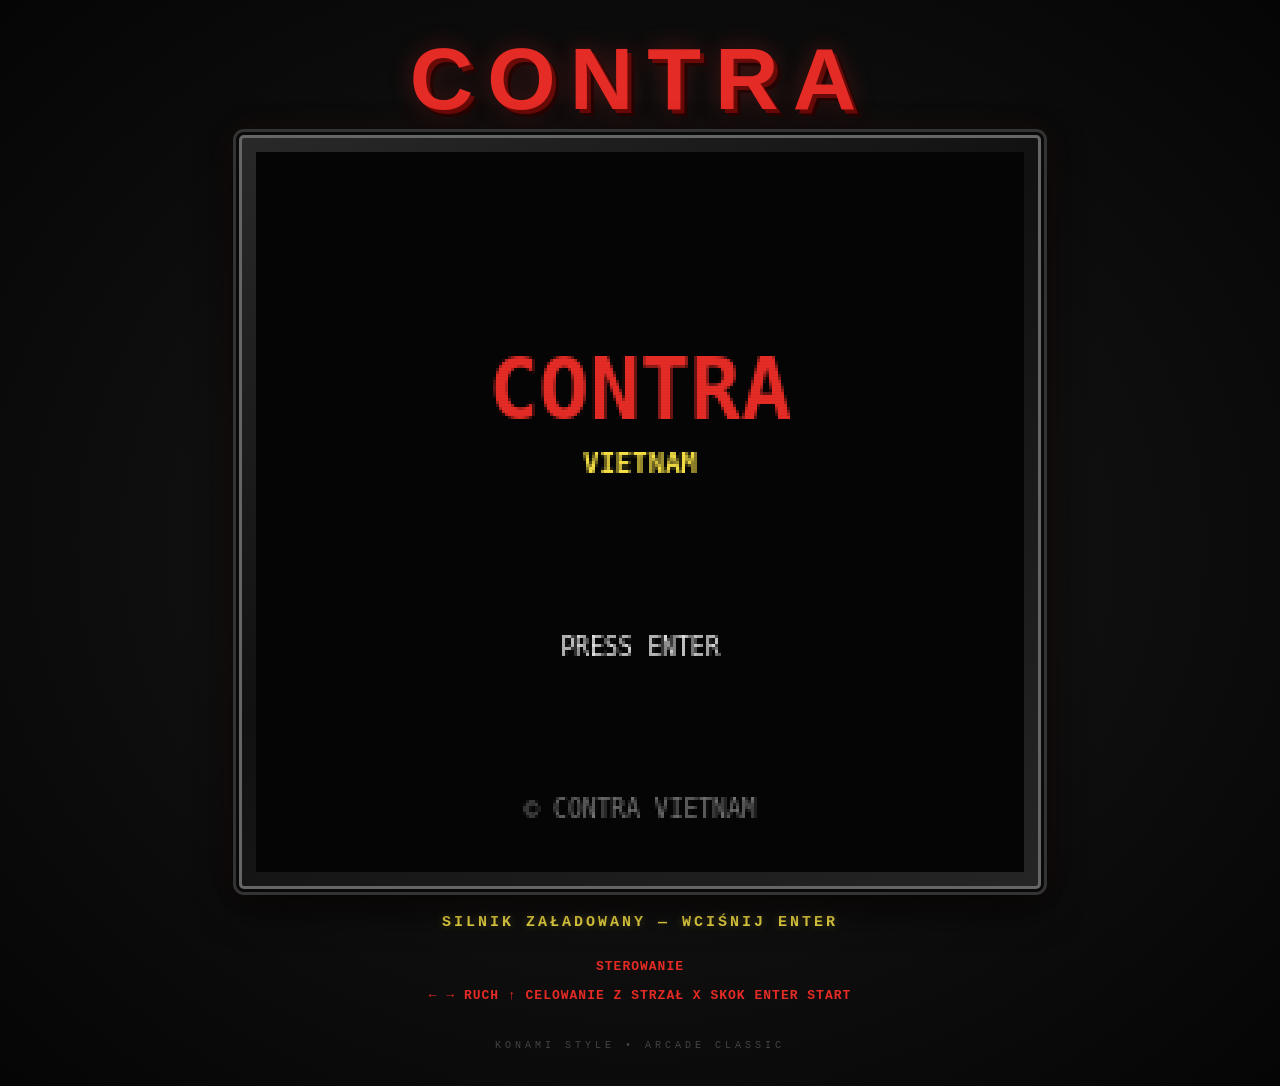
==== index.html @ 0222de99 "Move project files to repository root" ====
<!DOCTYPE html>
<html lang="pl">
<head>
    <meta charset="UTF-8">
    <meta name="viewport" content="width=device-width, initial-scale=1.0">

    <title>CONTRA</title>

    <meta name="description" content="Contra – klasyczna gra akcji w stylu NES">

    <link rel="stylesheet" href="style.css">
</head>

<body>

    <main id="game-container">

        <!-- TYTUŁ GRY -->
        <header id="game-header">
            <h1>CONTRA</h1>
        </header>

        <!-- OBSZAR GRY -->
        <section id="game-screen">

            <canvas
                id="game-canvas"
                width="256"
                height="240"
                aria-label="Ekran gry Contra"
            >
                Twoja przeglądarka nie obsługuje elementu Canvas.
            </canvas>

        </section>

        <!-- INFORMACJA O STANIE GRY -->
        <div id="game-status">
            <span id="status-message">LOADING...</span>
        </div>

        <!-- STEROWANIE -->
        <section id="game-controls">

            <div class="control-info">
                <span>STEROWANIE</span>
            </div>

            <div class="control-keys">
                <span>← →</span>
                <span>RUCH</span>

                <span>↑</span>
                <span>CELOWANIE</span>

                <span>Z</span>
                <span>STRZAŁ</span>

                <span>X</span>
                <span>SKOK</span>

                <span>ENTER</span>
                <span>START</span>
            </div>

        </section>

    </main>

    <noscript>
        <p>Do uruchomienia gry wymagany jest JavaScript.</p>
    </noscript>

    <!-- SILNIK GRY -->
    <script type="module" src="js/game.js"></script>

</body>
</html>
---- style.css ----
/* =========================================================
   CONTRA — RETRO ARCADE DESIGN
   NES / PEGASUS STYLE
   ========================================================= */

:root {
    --red: #e52b25;
    --yellow: #f5df45;
    --white: #eeeeee;
    --dark: #080808;
    --panel: #151515;
    --border: #555;
}

* {
    box-sizing: border-box;
    margin: 0;
    padding: 0;
}

html {
    min-height: 100%;
    background: var(--dark);
}

body {
    min-height: 100vh;
    background:
        radial-gradient(
            ellipse at center,
            #202020 0%,
            #101010 45%,
            #050505 100%
        );

    color: var(--white);
    font-family: Arial, Helvetica, sans-serif;

    display: flex;
    justify-content: center;
    align-items: center;

    overflow-x: hidden;
}

/* =========================================================
   GŁÓWNY KONTENER
   ========================================================= */

#game-container {
    width: 100%;
    max-width: 1100px;
    min-height: 100vh;

    padding: 35px 20px;

    display: flex;
    flex-direction: column;
    align-items: center;
    justify-content: center;
}

/* =========================================================
   LOGO CONTRA
   ========================================================= */

h1 {
    font-family: Impact, "Arial Black", sans-serif;
    font-size: clamp(48px, 9vw, 88px);
    font-weight: 900;

    color: var(--red);

    letter-spacing: 14px;
    line-height: 1;

    margin-bottom: 12px;

    text-shadow:
        4px 4px 0 #680b08,
        7px 7px 0 #250504,
        0 0 25px rgba(229, 43, 37, 0.3);
}

/* =========================================================
   EKRAN GRY
   ========================================================= */

#game-screen {
    position: relative;

    display: inline-block;

    padding: 14px;

    background:
        linear-gradient(
            145deg,
            #292929,
            #111111 45%,
            #252525
        );

    border: 3px solid #666;
    border-radius: 5px;

    box-shadow:
        0 0 0 3px #090909,
        0 0 0 6px #333,
        0 15px 40px rgba(0, 0, 0, 0.9),
        0 0 35px rgba(229, 43, 37, 0.12);
}

/* =========================================================
   CANVAS
   ========================================================= */

#game-canvas {
    display: block;

    width: 768px;
    height: 720px;

    max-width: 100%;

    background: #000;

    image-rendering: pixelated;
    image-rendering: crisp-edges;
}

/* =========================================================
   EFEKT STAREGO TELEWIZORA
   ========================================================= */

#game-screen::after {
    content: "";

    position: absolute;
    inset: 14px;

    pointer-events: none;

    background:
        repeating-linear-gradient(
            to bottom,
            rgba(0, 0, 0, 0) 0px,
            rgba(0, 0, 0, 0) 2px,
            rgba(0, 0, 0, 0.13) 3px
        );

    opacity: 0.55;
}

/* =========================================================
   STATUS GRY
   ========================================================= */

#game-status {
    margin-top: 25px;

    color: var(--yellow);

    font-family: "Courier New", monospace;
    font-size: 15px;
    font-weight: bold;

    letter-spacing: 3px;
    text-transform: uppercase;

    text-shadow:
        0 0 8px rgba(245, 223, 69, 0.3);
}

/* =========================================================
   STEROWANIE
   ========================================================= */

#game-controls {
    margin-top: 22px;

    color: #888;

    font-family: "Courier New", monospace;
    font-size: 13px;

    line-height: 2.2;
    letter-spacing: 1px;

    text-align: center;
}

#game-controls span {
    color: var(--red);
    font-weight: bold;
}

/* =========================================================
   DOLNY PODPIS
   ========================================================= */

#game-container::after {
    content: "KONAMI STYLE • ARCADE CLASSIC";

    margin-top: 30px;

    color: #444;

    font-family: "Courier New", monospace;
    font-size: 10px;

    letter-spacing: 4px;
}

/* =========================================================
   RESPONSYWNOŚĆ
   ========================================================= */

@media (max-width: 850px) {

    #game-container {
        padding: 25px 12px;
    }

    #game-canvas {
        width: min(768px, 100%);
        height: auto;
    }

    h1 {
        letter-spacing: 8px;
    }

}

@media (max-width: 480px) {

    #game-container {
        padding: 20px 8px;
    }

    h1 {
        font-size: 42px;
        letter-spacing: 5px;
    }

    #game-screen {
        padding: 7px;
        border-width: 2px;
    }

    #game-screen::after {
        inset: 7px;
    }

    #game-status {
        font-size: 11px;
        letter-spacing: 2px;
    }

    #game-controls {
        font-size: 11px;
    }

}
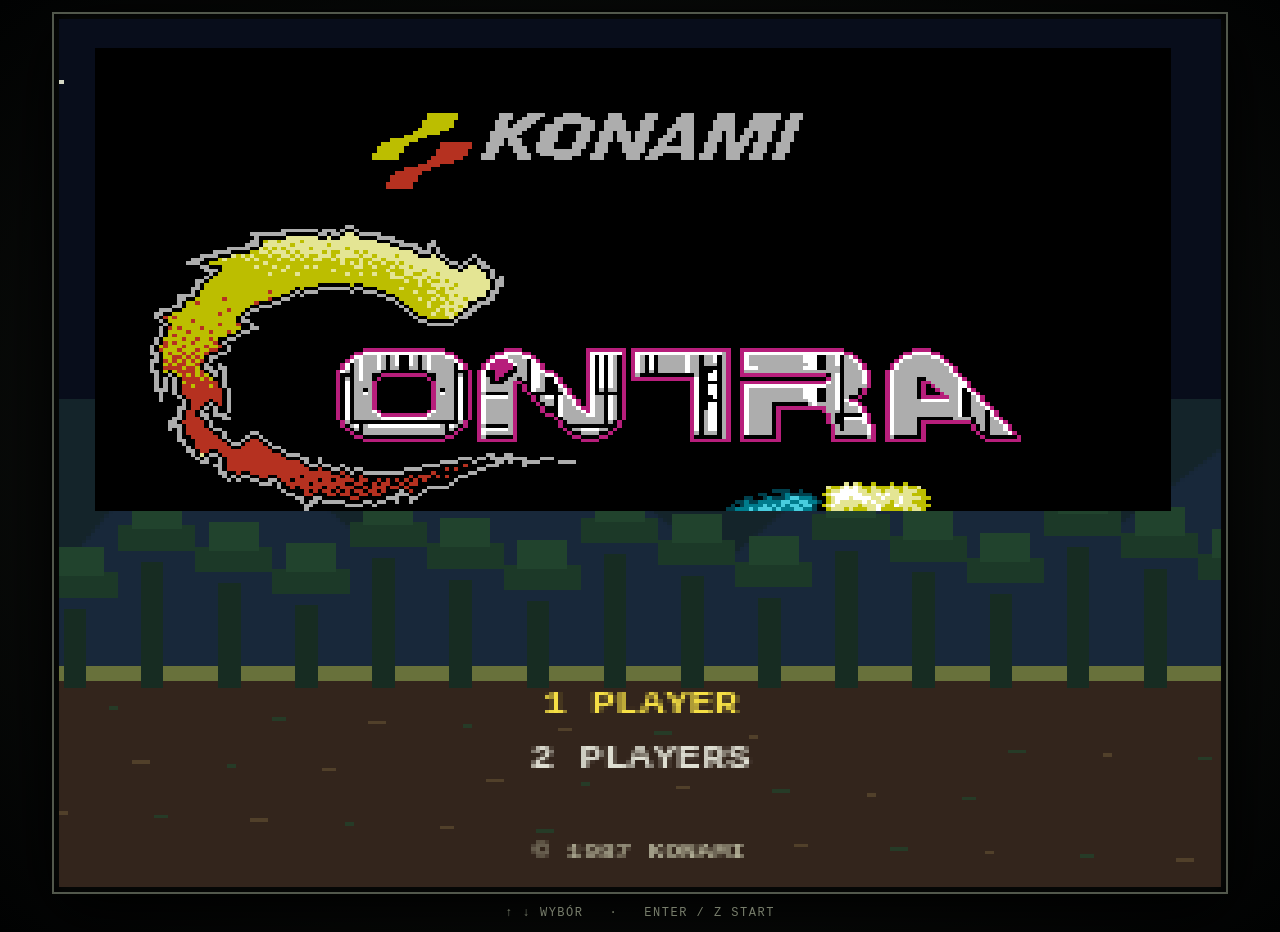
==== commit 25c8ebd0: "Rebuild Contra foundation with modular NES-style title scene" ====
--- a/index.html
+++ b/index.html
@@ -1,79 +1,22 @@
-
-<!DOCTYPE html>
-<html lang="pl">
-<head>
-    <meta charset="UTF-8">
-    <meta name="viewport" content="width=device-width, initial-scale=1.0">
-
-    <title>CONTRA</title>
-
-    <meta name="description" content="Contra – klasyczna gra akcji w stylu NES">
-
-    <link rel="stylesheet" href="style.css">
-</head>
-
-<body>
-
-    <main id="game-container">
-
-        <!-- TYTUŁ GRY -->
-        <header id="game-header">
-            <h1>CONTRA</h1>
-        </header>
-
-        <!-- OBSZAR GRY -->
-        <section id="game-screen">
-
-            <canvas
-                id="game-canvas"
-                width="256"
-                height="240"
-                aria-label="Ekran gry Contra"
-            >
-                Twoja przeglądarka nie obsługuje elementu Canvas.
-            </canvas>
-
-        </section>
-
-        <!-- INFORMACJA O STANIE GRY -->
-        <div id="game-status">
-            <span id="status-message">LOADING...</span>
-        </div>
-
-        <!-- STEROWANIE -->
-        <section id="game-controls">
-
-            <div class="control-info">
-                <span>STEROWANIE</span>
-            </div>
-
-            <div class="control-keys">
-                <span>← →</span>
-                <span>RUCH</span>
-
-                <span>↑</span>
-                <span>CELOWANIE</span>
-
-                <span>Z</span>
-                <span>STRZAŁ</span>
-
-                <span>X</span>
-                <span>SKOK</span>
-
-                <span>ENTER</span>
-                <span>START</span>
-            </div>
-
-        </section>
-
-    </main>
-
-    <noscript>
-        <p>Do uruchomienia gry wymagany jest JavaScript.</p>
-    </noscript>
-
-    <!-- SILNIK GRY -->
-    <script type="module" src="js/game.js"></script>
-
-</body>
-</html>
+<!doctype html>
+<html lang="pl">
+<head>
+  <meta charset="utf-8">
+  <meta name="viewport" content="width=device-width, initial-scale=1">
+  <meta name="theme-color" content="#050607">
+  <title>CONTRA — NES Remake</title>
+  <meta name="description" content="Fanowski remake klasycznej gry Contra na NES, tworzony w JavaScript.">
+  <link rel="stylesheet" href="style.css">
+</head>
+<body>
+  <main class="cabinet" aria-label="Contra">
+    <div class="screen-frame">
+      <canvas id="game" width="256" height="240" aria-label="Ekran gry Contra">
+        Twoja przeglądarka nie obsługuje Canvas.
+      </canvas>
+    </div>
+    <p class="hint">↑ ↓ WYBÓR &nbsp; · &nbsp; ENTER / Z START</p>
+  </main>
+  <script type="module" src="js/game.js"></script>
+</body>
+</html>
--- a/style.css
+++ b/style.css
@@ -1,266 +1,51 @@
-
-/* =========================================================
-   CONTRA — RETRO ARCADE DESIGN
-   NES / PEGASUS STYLE
-   ========================================================= */
-
-:root {
-    --red: #e52b25;
-    --yellow: #f5df45;
-    --white: #eeeeee;
-    --dark: #080808;
-    --panel: #151515;
-    --border: #555;
-}
-
-* {
-    box-sizing: border-box;
-    margin: 0;
-    padding: 0;
-}
-
-html {
-    min-height: 100%;
-    background: var(--dark);
-}
-
-body {
-    min-height: 100vh;
-    background:
-        radial-gradient(
-            ellipse at center,
-            #202020 0%,
-            #101010 45%,
-            #050505 100%
-        );
-
-    color: var(--white);
-    font-family: Arial, Helvetica, sans-serif;
-
-    display: flex;
-    justify-content: center;
-    align-items: center;
-
-    overflow-x: hidden;
-}
-
-/* =========================================================
-   GŁÓWNY KONTENER
-   ========================================================= */
-
-#game-container {
-    width: 100%;
-    max-width: 1100px;
-    min-height: 100vh;
-
-    padding: 35px 20px;
-
-    display: flex;
-    flex-direction: column;
-    align-items: center;
-    justify-content: center;
-}
-
-/* =========================================================
-   LOGO CONTRA
-   ========================================================= */
-
-h1 {
-    font-family: Impact, "Arial Black", sans-serif;
-    font-size: clamp(48px, 9vw, 88px);
-    font-weight: 900;
-
-    color: var(--red);
-
-    letter-spacing: 14px;
-    line-height: 1;
-
-    margin-bottom: 12px;
-
-    text-shadow:
-        4px 4px 0 #680b08,
-        7px 7px 0 #250504,
-        0 0 25px rgba(229, 43, 37, 0.3);
-}
-
-/* =========================================================
-   EKRAN GRY
-   ========================================================= */
-
-#game-screen {
-    position: relative;
-
-    display: inline-block;
-
-    padding: 14px;
-
-    background:
-        linear-gradient(
-            145deg,
-            #292929,
-            #111111 45%,
-            #252525
-        );
-
-    border: 3px solid #666;
-    border-radius: 5px;
-
-    box-shadow:
-        0 0 0 3px #090909,
-        0 0 0 6px #333,
-        0 15px 40px rgba(0, 0, 0, 0.9),
-        0 0 35px rgba(229, 43, 37, 0.12);
-}
-
-/* =========================================================
-   CANVAS
-   ========================================================= */
-
-#game-canvas {
-    display: block;
-
-    width: 768px;
-    height: 720px;
-
-    max-width: 100%;
-
-    background: #000;
-
-    image-rendering: pixelated;
-    image-rendering: crisp-edges;
-}
-
-/* =========================================================
-   EFEKT STAREGO TELEWIZORA
-   ========================================================= */
-
-#game-screen::after {
-    content: "";
-
-    position: absolute;
-    inset: 14px;
-
-    pointer-events: none;
-
-    background:
-        repeating-linear-gradient(
-            to bottom,
-            rgba(0, 0, 0, 0) 0px,
-            rgba(0, 0, 0, 0) 2px,
-            rgba(0, 0, 0, 0.13) 3px
-        );
-
-    opacity: 0.55;
-}
-
-/* =========================================================
-   STATUS GRY
-   ========================================================= */
-
-#game-status {
-    margin-top: 25px;
-
-    color: var(--yellow);
-
-    font-family: "Courier New", monospace;
-    font-size: 15px;
-    font-weight: bold;
-
-    letter-spacing: 3px;
-    text-transform: uppercase;
-
-    text-shadow:
-        0 0 8px rgba(245, 223, 69, 0.3);
-}
-
-/* =========================================================
-   STEROWANIE
-   ========================================================= */
-
-#game-controls {
-    margin-top: 22px;
-
-    color: #888;
-
-    font-family: "Courier New", monospace;
-    font-size: 13px;
-
-    line-height: 2.2;
-    letter-spacing: 1px;
-
-    text-align: center;
-}
-
-#game-controls span {
-    color: var(--red);
-    font-weight: bold;
-}
-
-/* =========================================================
-   DOLNY PODPIS
-   ========================================================= */
-
-#game-container::after {
-    content: "KONAMI STYLE • ARCADE CLASSIC";
-
-    margin-top: 30px;
-
-    color: #444;
-
-    font-family: "Courier New", monospace;
-    font-size: 10px;
-
-    letter-spacing: 4px;
-}
-
-/* =========================================================
-   RESPONSYWNOŚĆ
-   ========================================================= */
-
-@media (max-width: 850px) {
-
-    #game-container {
-        padding: 25px 12px;
-    }
-
-    #game-canvas {
-        width: min(768px, 100%);
-        height: auto;
-    }
-
-    h1 {
-        letter-spacing: 8px;
-    }
-
-}
-
-@media (max-width: 480px) {
-
-    #game-container {
-        padding: 20px 8px;
-    }
-
-    h1 {
-        font-size: 42px;
-        letter-spacing: 5px;
-    }
-
-    #game-screen {
-        padding: 7px;
-        border-width: 2px;
-    }
-
-    #game-screen::after {
-        inset: 7px;
-    }
-
-    #game-status {
-        font-size: 11px;
-        letter-spacing: 2px;
-    }
-
-    #game-controls {
-        font-size: 11px;
-    }
-
-}
+:root {
+  color-scheme: dark;
+  background: #050607;
+  font-family: "Courier New", monospace;
+}
+* { box-sizing: border-box; }
+html, body {
+  width: 100%;
+  min-height: 100%;
+  margin: 0;
+}
+body {
+  min-height: 100svh;
+  display: grid;
+  place-items: center;
+  overflow: hidden;
+  background: radial-gradient(ellipse at center, #20251f 0%, #0b0d0b 54%, #020303 100%);
+}
+.cabinet {
+  width: min(100vw, calc(100svh * 4 / 3));
+  display: grid;
+  justify-items: center;
+  gap: 12px;
+  padding: 12px;
+}
+.screen-frame {
+  width: 100%;
+  aspect-ratio: 4 / 3;
+  padding: 5px;
+  background: #090b09;
+  border: 2px solid #52584c;
+  box-shadow: 0 0 0 2px #020302, 0 18px 60px #000, inset 0 0 18px #000;
+}
+#game {
+  display: block;
+  width: 100%;
+  height: 100%;
+  background: #000;
+  image-rendering: pixelated;
+  image-rendering: crisp-edges;
+}
+.hint {
+  margin: 0;
+  color: #777d6b;
+  font-size: clamp(9px, 1.5vw, 12px);
+  letter-spacing: 1.5px;
+  text-align: center;
+}
+@media (max-aspect-ratio: 4/3) {
+  .cabinet { width: 100vw; }
+}
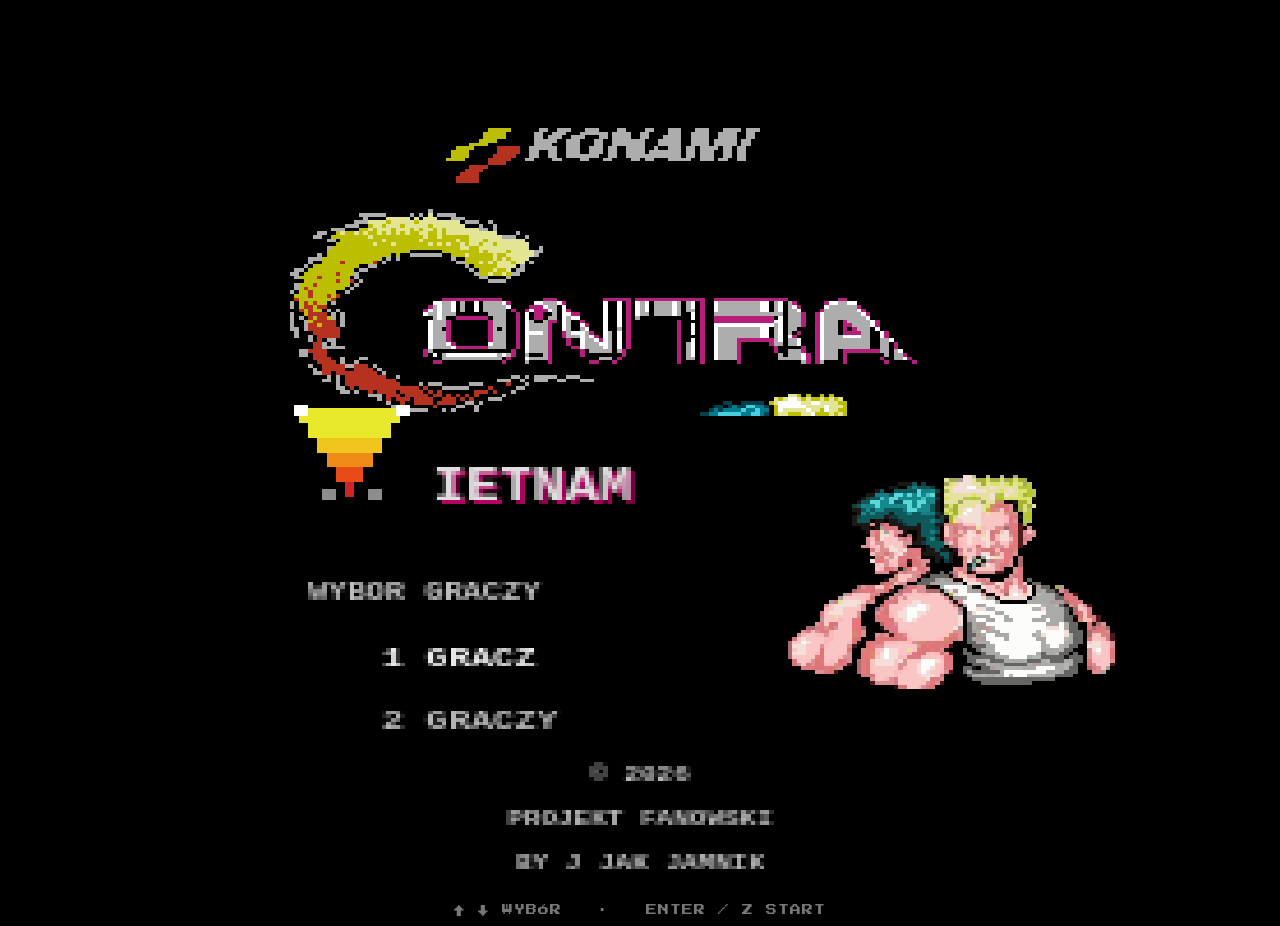
==== commit 628e746f: "Implement Polish Contra Vietnam title screen" ====
--- a/index.html
+++ b/index.html
@@ -3,15 +3,18 @@
 <head>
   <meta charset="utf-8">
   <meta name="viewport" content="width=device-width, initial-scale=1">
-  <meta name="theme-color" content="#050607">
-  <title>CONTRA — NES Remake</title>
-  <meta name="description" content="Fanowski remake klasycznej gry Contra na NES, tworzony w JavaScript.">
+  <meta name="theme-color" content="#000000">
+  <title>CONTRA VIETNAM</title>
+  <meta name="description" content="Fanowski projekt Contra Vietnam — 2026.">
+  <link rel="preconnect" href="https://fonts.googleapis.com">
+  <link rel="preconnect" href="https://fonts.gstatic.com" crossorigin>
+  <link href="https://fonts.googleapis.com/css2?family=Press+Start+2P&display=swap" rel="stylesheet">
   <link rel="stylesheet" href="style.css">
 </head>
 <body>
-  <main class="cabinet" aria-label="Contra">
+  <main class="cabinet" aria-label="Contra Vietnam">
     <div class="screen-frame">
-      <canvas id="game" width="256" height="240" aria-label="Ekran gry Contra">
+      <canvas id="game" width="256" height="240" aria-label="Ekran startowy Contra Vietnam">
         Twoja przeglądarka nie obsługuje Canvas.
       </canvas>
     </div>
@@ -19,4 +22,4 @@
   </main>
   <script type="module" src="js/game.js"></script>
 </body>
-</html>+</html>
--- a/style.css
+++ b/style.css
@@ -1,51 +1,16 @@
 :root {
   color-scheme: dark;
-  background: #050607;
-  font-family: "Courier New", monospace;
+  background: #000;
+  font-family: "Press Start 2P", "Courier New", monospace;
 }
 * { box-sizing: border-box; }
-html, body {
-  width: 100%;
-  min-height: 100%;
-  margin: 0;
+html, body { width:100%; min-height:100%; margin:0; }
+body {
+  min-height:100svh; display:grid; place-items:center; overflow:hidden;
+  background:#000;
 }
-body {
-  min-height: 100svh;
-  display: grid;
-  place-items: center;
-  overflow: hidden;
-  background: radial-gradient(ellipse at center, #20251f 0%, #0b0d0b 54%, #020303 100%);
-}
-.cabinet {
-  width: min(100vw, calc(100svh * 4 / 3));
-  display: grid;
-  justify-items: center;
-  gap: 12px;
-  padding: 12px;
-}
-.screen-frame {
-  width: 100%;
-  aspect-ratio: 4 / 3;
-  padding: 5px;
-  background: #090b09;
-  border: 2px solid #52584c;
-  box-shadow: 0 0 0 2px #020302, 0 18px 60px #000, inset 0 0 18px #000;
-}
-#game {
-  display: block;
-  width: 100%;
-  height: 100%;
-  background: #000;
-  image-rendering: pixelated;
-  image-rendering: crisp-edges;
-}
-.hint {
-  margin: 0;
-  color: #777d6b;
-  font-size: clamp(9px, 1.5vw, 12px);
-  letter-spacing: 1.5px;
-  text-align: center;
-}
-@media (max-aspect-ratio: 4/3) {
-  .cabinet { width: 100vw; }
-}
+.cabinet { width:min(100vw, calc(100svh * 4 / 3)); display:grid; justify-items:center; gap:10px; padding:10px; }
+.screen-frame { width:100%; aspect-ratio:4/3; padding:0; background:#000; border:0; box-shadow:none; }
+#game { display:block; width:100%; height:100%; background:#000; image-rendering:pixelated; image-rendering:crisp-edges; }
+.hint { margin:0; color:#777; font-size:clamp(8px,1.3vw,11px); letter-spacing:1px; text-align:center; }
+@media (max-aspect-ratio:4/3) { .cabinet { width:100vw; } }
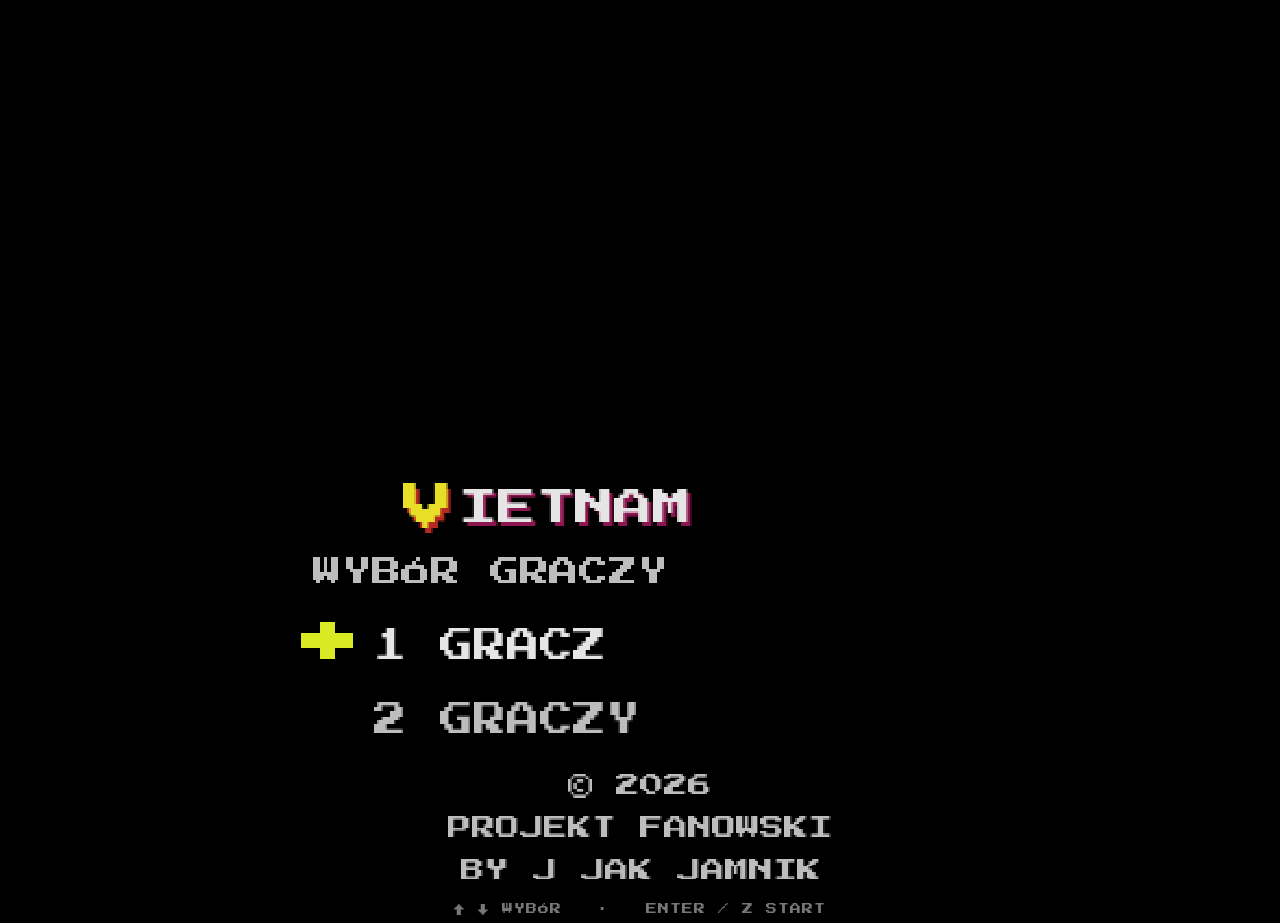
==== commit 5d81fed5: "Rebuild title screen from original transparent Contra cutouts" ====
--- a/index.html
+++ b/index.html
@@ -14,7 +14,7 @@
 <body>
   <main class="cabinet" aria-label="Contra Vietnam">
     <div class="screen-frame">
-      <canvas id="game" width="256" height="240" aria-label="Ekran startowy Contra Vietnam">
+      <canvas id="game" width="640" height="480" aria-label="Ekran startowy Contra Vietnam">
         Twoja przeglądarka nie obsługuje Canvas.
       </canvas>
     </div>
--- a/style.css
+++ b/style.css
@@ -1,7 +1,7 @@
 :root {
   color-scheme: dark;
   background: #000;
-  font-family: "Press Start 2P", "Courier New", monospace;
+  font-family: "Press Start 2P", monospace;
 }
 * { box-sizing: border-box; }
 html, body { width:100%; min-height:100%; margin:0; }
@@ -9,8 +9,17 @@
   min-height:100svh; display:grid; place-items:center; overflow:hidden;
   background:#000;
 }
-.cabinet { width:min(100vw, calc(100svh * 4 / 3)); display:grid; justify-items:center; gap:10px; padding:10px; }
-.screen-frame { width:100%; aspect-ratio:4/3; padding:0; background:#000; border:0; box-shadow:none; }
-#game { display:block; width:100%; height:100%; background:#000; image-rendering:pixelated; image-rendering:crisp-edges; }
-.hint { margin:0; color:#777; font-size:clamp(8px,1.3vw,11px); letter-spacing:1px; text-align:center; }
+.cabinet {
+  width:min(100vw, calc(100svh * 4 / 3));
+  display:grid; justify-items:center; gap:8px; padding:8px;
+}
+.screen-frame { width:100%; aspect-ratio:4/3; background:#000; }
+#game {
+  display:block; width:100%; height:100%; background:#000;
+  image-rendering:pixelated; image-rendering:crisp-edges;
+}
+.hint {
+  margin:0; color:#777; font-size:clamp(8px,1.3vw,11px);
+  letter-spacing:1px; text-align:center;
+}
 @media (max-aspect-ratio:4/3) { .cabinet { width:100vw; } }
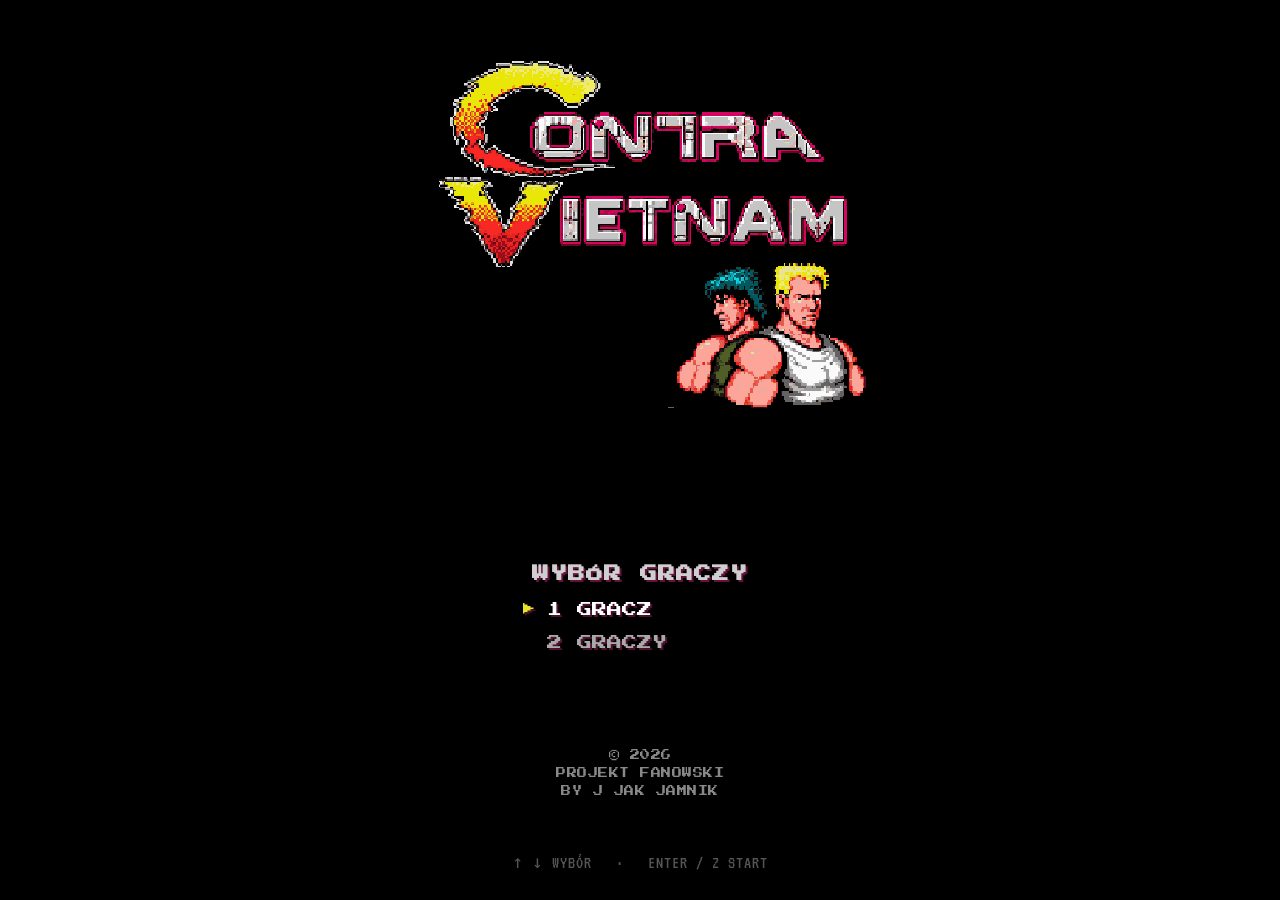
==== commit 769949df: "Rebuild title page from scratch; preserve all game assets" ====
--- a/index.html
+++ b/index.html
@@ -5,20 +5,30 @@
   <meta name="viewport" content="width=device-width, initial-scale=1">
   <meta name="theme-color" content="#000000">
   <title>CONTRA VIETNAM</title>
-  <meta name="description" content="Fanowski projekt Contra Vietnam — 2026.">
+  <meta name="description" content="Contra Vietnam — fanowski projekt retro, 2026.">
   <link rel="preconnect" href="https://fonts.googleapis.com">
   <link rel="preconnect" href="https://fonts.gstatic.com" crossorigin>
-  <link href="https://fonts.googleapis.com/css2?family=Press+Start+2P&display=swap" rel="stylesheet">
+  <link href="https://fonts.googleapis.com/css2?family=Press+Start+2P&family=VT323&display=swap" rel="stylesheet">
   <link rel="stylesheet" href="style.css">
 </head>
 <body>
-  <main class="cabinet" aria-label="Contra Vietnam">
-    <div class="screen-frame">
-      <canvas id="game" width="640" height="480" aria-label="Ekran startowy Contra Vietnam">
-        Twoja przeglądarka nie obsługuje Canvas.
-      </canvas>
-    </div>
-    <p class="hint">↑ ↓ WYBÓR &nbsp; · &nbsp; ENTER / Z START</p>
+  <main class="title-screen" aria-label="Contra Vietnam — ekran tytułowy">
+    <section class="art" aria-label="Logo Contra Vietnam i bohaterowie">
+      <img class="title-art" src="assets/title/contra-vietnam-title-bg.png" alt="Logo Contra Vietnam i dwaj żołnierze">
+    </section>
+    <section class="menu" aria-label="Menu główne">
+      <h1>WYBÓR GRACZY</h1>
+      <div class="choices" role="group" aria-label="Liczba graczy">
+        <button class="choice selected" type="button" data-players="1" aria-pressed="true"><span class="cursor" aria-hidden="true">▶</span> 1 GRACZ</button>
+        <button class="choice" type="button" data-players="2" aria-pressed="false"><span class="cursor" aria-hidden="true">▶</span> 2 GRACZY</button>
+      </div>
+    </section>
+    <footer class="credits">
+      <span>© 2026</span>
+      <span>PROJEKT FANOWSKI</span>
+      <span>BY J JAK JAMNIK</span>
+    </footer>
+    <p class="controls">↑ ↓ WYBÓR &nbsp; · &nbsp; ENTER / Z START</p>
   </main>
   <script type="module" src="js/game.js"></script>
 </body>
--- a/style.css
+++ b/style.css
@@ -1,25 +1,117 @@
 :root {
   color-scheme: dark;
   background: #000;
-  font-family: "Press Start 2P", monospace;
+  font-family: "Press Start 2P", "VT323", monospace;
+  --white: #e8e8e8;
+  --pink: #b51c62;
+  --yellow: #e6e52b;
 }
 * { box-sizing: border-box; }
 html, body { width:100%; min-height:100%; margin:0; }
 body {
-  min-height:100svh; display:grid; place-items:center; overflow:hidden;
+  min-height:100svh;
+  display:grid;
+  place-items:center;
+  overflow:hidden;
   background:#000;
+  color:var(--white);
 }
-.cabinet {
+.title-screen {
   width:min(100vw, calc(100svh * 4 / 3));
-  display:grid; justify-items:center; gap:8px; padding:8px;
+  aspect-ratio:4/3;
+  position:relative;
+  display:grid;
+  grid-template-rows: 56% 24% 14% 6%;
+  justify-items:center;
+  background:#000;
+  overflow:hidden;
+  padding:1.2% 2% 1%;
 }
-.screen-frame { width:100%; aspect-ratio:4/3; background:#000; }
-#game {
-  display:block; width:100%; height:100%; background:#000;
-  image-rendering:pixelated; image-rendering:crisp-edges;
+.art {
+  width:100%;
+  height:100%;
+  display:flex;
+  align-items:center;
+  justify-content:center;
+  min-height:0;
 }
-.hint {
-  margin:0; color:#777; font-size:clamp(8px,1.3vw,11px);
-  letter-spacing:1px; text-align:center;
+.title-art {
+  display:block;
+  width:min(82%, 560px);
+  height:100%;
+  object-fit:contain;
+  image-rendering:pixelated;
+  image-rendering:crisp-edges;
 }
-@media (max-aspect-ratio:4/3) { .cabinet { width:100vw; } }
+.menu {
+  width:100%;
+  display:flex;
+  flex-direction:column;
+  align-items:center;
+  justify-content:center;
+  gap:clamp(10px, 2.2%, 18px);
+}
+.menu h1 {
+  margin:0;
+  color:#cfcfcf;
+  font-size:clamp(10px, 2.05vw, 17px);
+  line-height:1.5;
+  text-align:center;
+  text-shadow:2px 2px #64113b;
+  letter-spacing:1px;
+}
+.choices {
+  display:flex;
+  flex-direction:column;
+  align-items:flex-start;
+  gap:clamp(8px, 1.8%, 14px);
+}
+.choice {
+  position:relative;
+  display:flex;
+  align-items:center;
+  gap:12px;
+  min-width:250px;
+  border:0;
+  padding:5px 8px;
+  background:transparent;
+  color:#a9a9a9;
+  font:inherit;
+  font-size:clamp(10px, 1.9vw, 15px);
+  text-align:left;
+  cursor:pointer;
+  text-shadow:2px 2px #50102f;
+}
+.choice .cursor { visibility:hidden; color:var(--yellow); font-size:.8em; }
+.choice.selected { color:#fff; }
+.choice.selected .cursor { visibility:visible; animation:blink .7s steps(2,end) infinite; }
+.credits {
+  display:flex;
+  flex-direction:column;
+  justify-content:center;
+  align-items:center;
+  gap:clamp(5px, 1%, 9px);
+  color:#888;
+  font-size:clamp(7px, 1.25vw, 10px);
+  line-height:1.3;
+  letter-spacing:.5px;
+  text-align:center;
+}
+.controls {
+  margin:0;
+  align-self:center;
+  color:#555;
+  font-family:"VT323", monospace;
+  font-size:clamp(12px, 1.8vw, 18px);
+  letter-spacing:1px;
+}
+@keyframes blink { 50% { opacity:0; } }
+@media (max-aspect-ratio:4/3) {
+  .title-screen { width:100vw; }
+}
+@media (max-width:520px) {
+  .title-art { width:92%; }
+  .choice { min-width:210px; }
+  .menu h1 { font-size:clamp(9px, 2.7vw, 14px); }
+  .choice { font-size:clamp(9px, 2.4vw, 13px); }
+}
